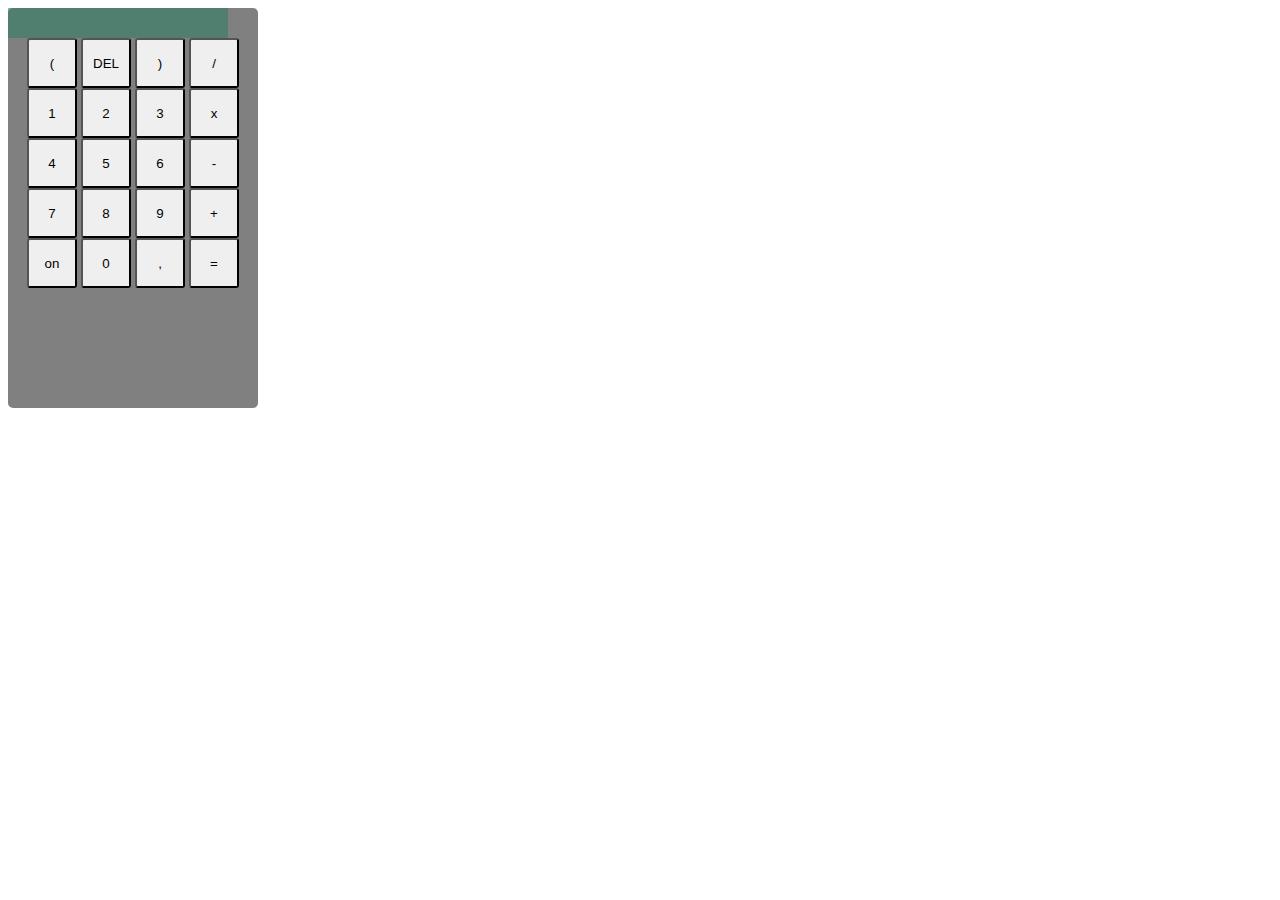
==== index.calculadora.html @ a8123ce7 "nova calculadora" ====
<!DOCTYPE html>
<html lang="pt-br">
<head>
    <meta charset="UTF-8">
    <meta name="viewport" content="width=device-width, initial-scale=1.0">
    <title>Calculadora</title>
    <link rel="stylesheet" href="style2.css">
</head>
<body>
    <div id="calculadora">
    <div id="display"></div>
        <button class="button" value="(">(</button>
        <button class="button" value="del">DEL</button>
        <button class="button" value=")">)</button>
        <button class="button" value="/">/</button>
        <br>
        <button class="button" value="1">1</button>
        <button class="button" value="2">2</button>
        <button class="button" value="3">3</button>
        <button class="button" value="x">x</button>
        <br>
        <button class="button" value="4">4</button>
        <button class="button" value="5">5</button>
        <button class="button" value="6">6</button>
        <button class="button" value="+">-</button>
        <br>
        <button class="button" value="7">7</button>
        <button class="button" value="8">8</button>
        <button class="button" value="9">9</button>
        <button class="button" value="+">+</button>
        <br>
        <button class="button" value="on">on</button>
        <button class="button" value="0">0</button>
        <button class="button" value=",">,</button>
        <button class="button" value="=">=</button>
        
    </div>
    
</body>
</html>
---- style2.css ----
#calculadora{
    background-color: grey;
    width: 250px;
    height: 400px;
    border-radius: 5px;
    text-align: center;
    
    
}

#display{
    background-color: rgba(44, 126, 98, 0.582);
    width: 220px;
    height: 30px;
    
}

button{

    border-radius: 3px;
    width: 50px;
    height: 50px;
}
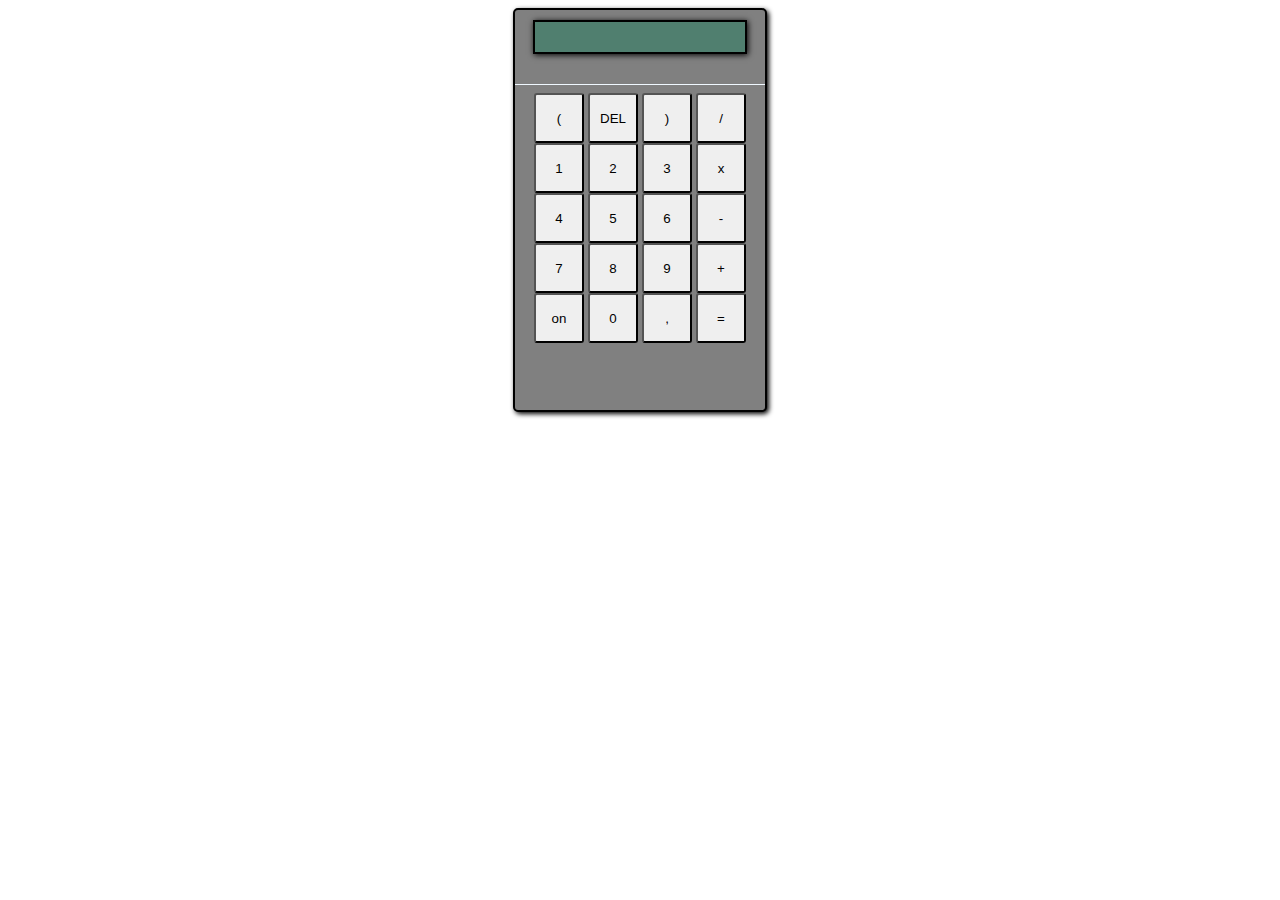
==== commit 36b95a52: "fim html" ====
--- a/index.calculadora.html
+++ b/index.calculadora.html
@@ -9,6 +9,7 @@
 <body>
     <div id="calculadora">
     <div id="display"></div>
+    <div id="separar"></div>
         <button class="button" value="(">(</button>
         <button class="button" value="del">DEL</button>
         <button class="button" value=")">)</button>
--- a/style2.css
+++ b/style2.css
@@ -1,17 +1,39 @@
+
+
+body{
+    display: flex;
+    justify-content: center;
+
+}
 #calculadora{
     background-color: grey;
     width: 250px;
     height: 400px;
     border-radius: 5px;
+    border: 2px solid;
+    box-shadow: 2px 2px 5px;
     text-align: center;
-    
-    
+
+}
+
+#separar{
+    background-color: aliceblue;
+    width: 250px;
+    height: 0.2px;
+    margin-bottom: 5px;
+    margin-bottom: 9px;
 }
 
 #display{
+
     background-color: rgba(44, 126, 98, 0.582);
-    width: 220px;
+    width: 210px;
     height: 30px;
+    border: 2px solid;
+    box-shadow: 1px 1px 6px;
+    margin: auto;
+    margin-top: 10px;
+    margin-bottom: 30px;
     
 }
 
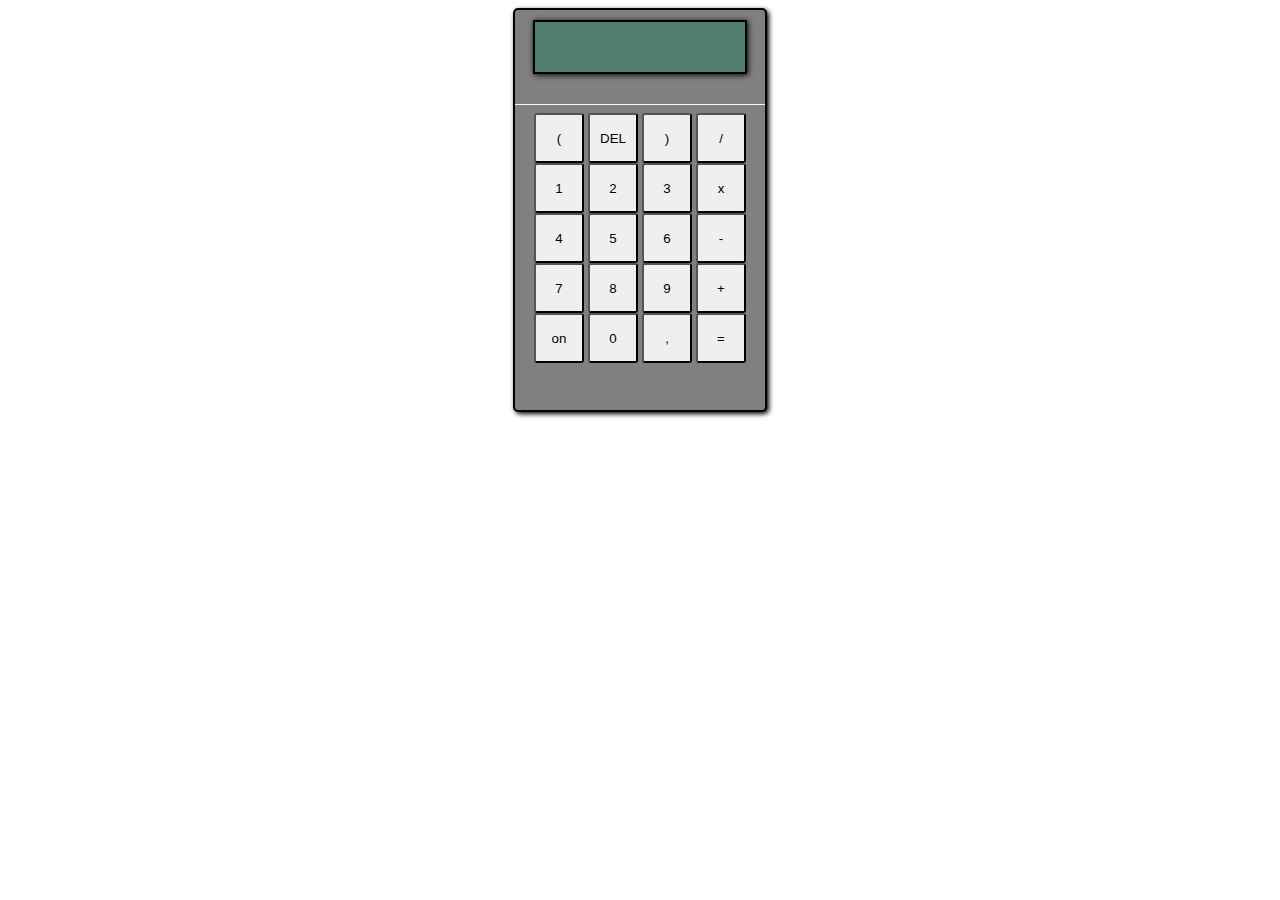
==== commit e05cc6f3: "att" ====
--- a/index.calculadora.html
+++ b/index.calculadora.html
@@ -34,6 +34,10 @@
         <button class="button" value="0">0</button>
         <button class="button" value=",">,</button>
         <button class="button" value="=">=</button>
+
+    
+    
+    <script src="script.js"></script>
         
     </div>
     
--- a/style2.css
+++ b/style2.css
@@ -28,7 +28,7 @@
 
     background-color: rgba(44, 126, 98, 0.582);
     width: 210px;
-    height: 30px;
+    height: 50px;
     border: 2px solid;
     box-shadow: 1px 1px 6px;
     margin: auto;
